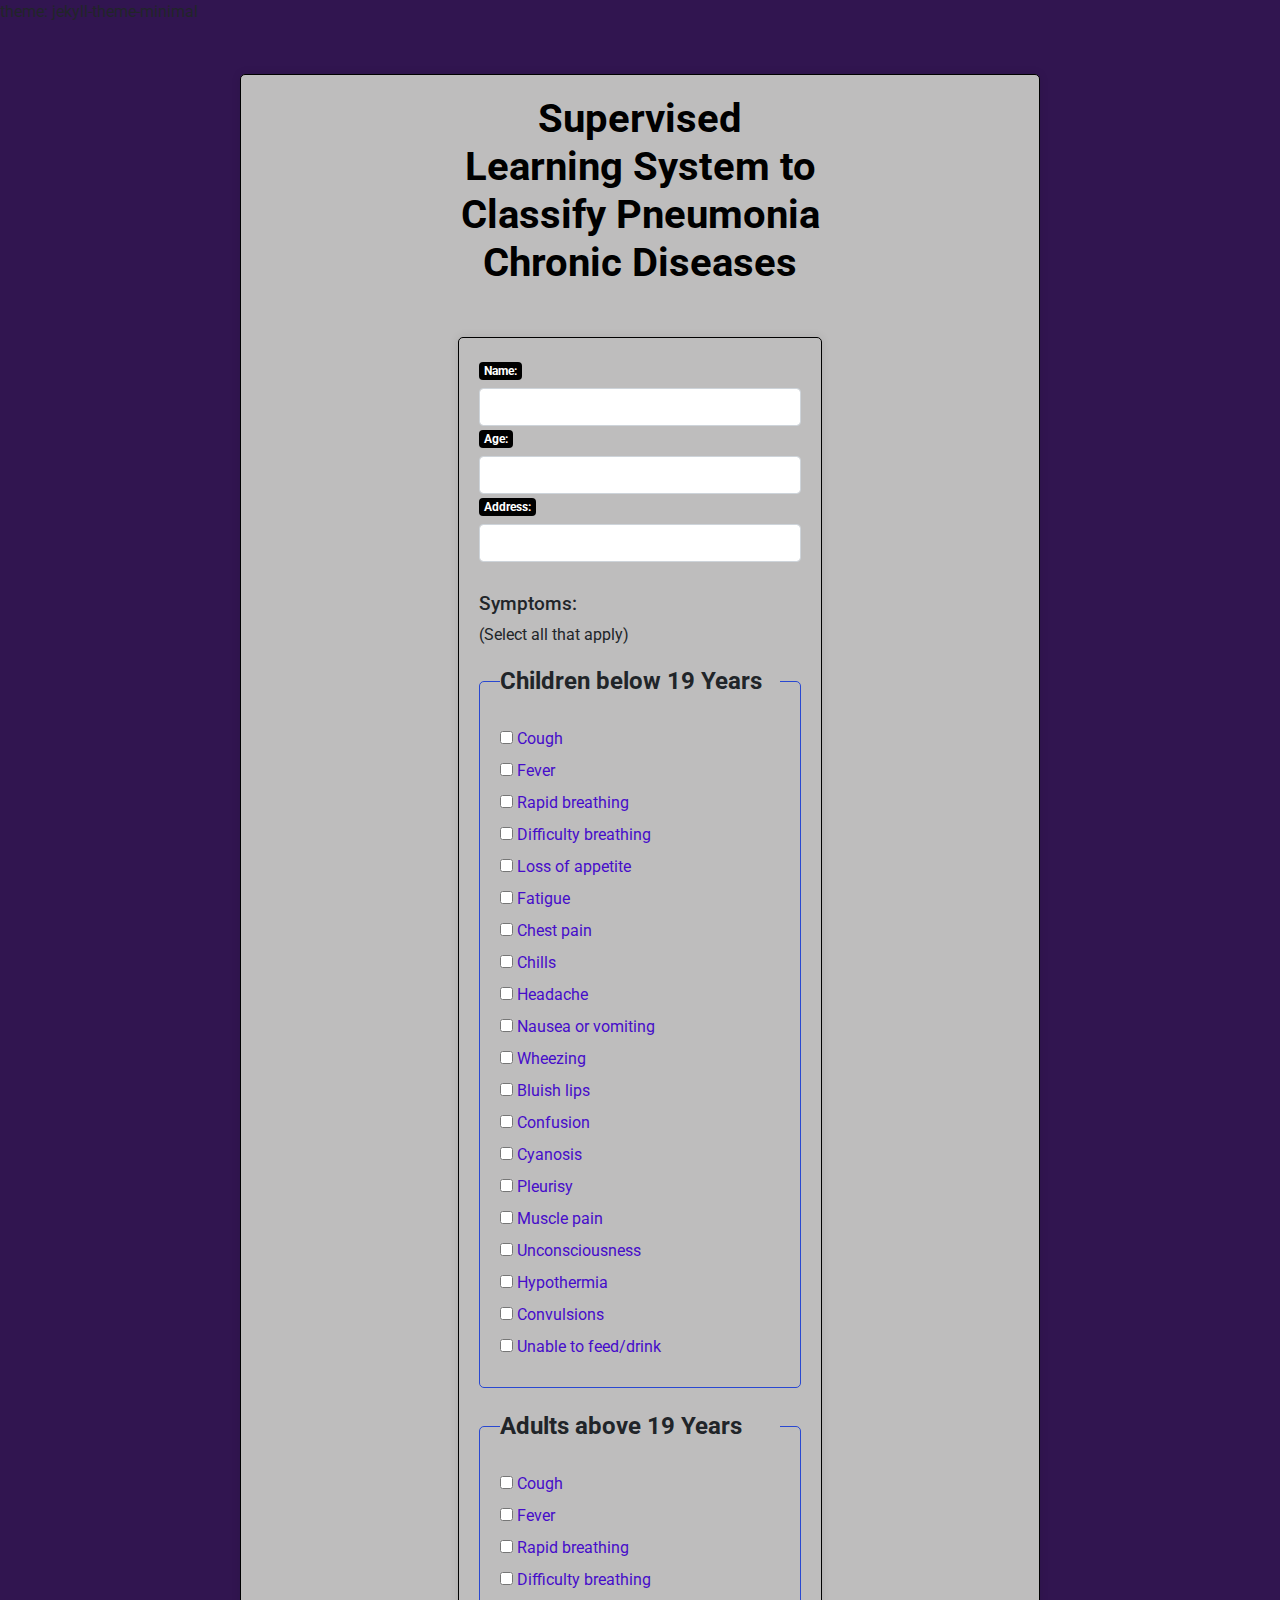
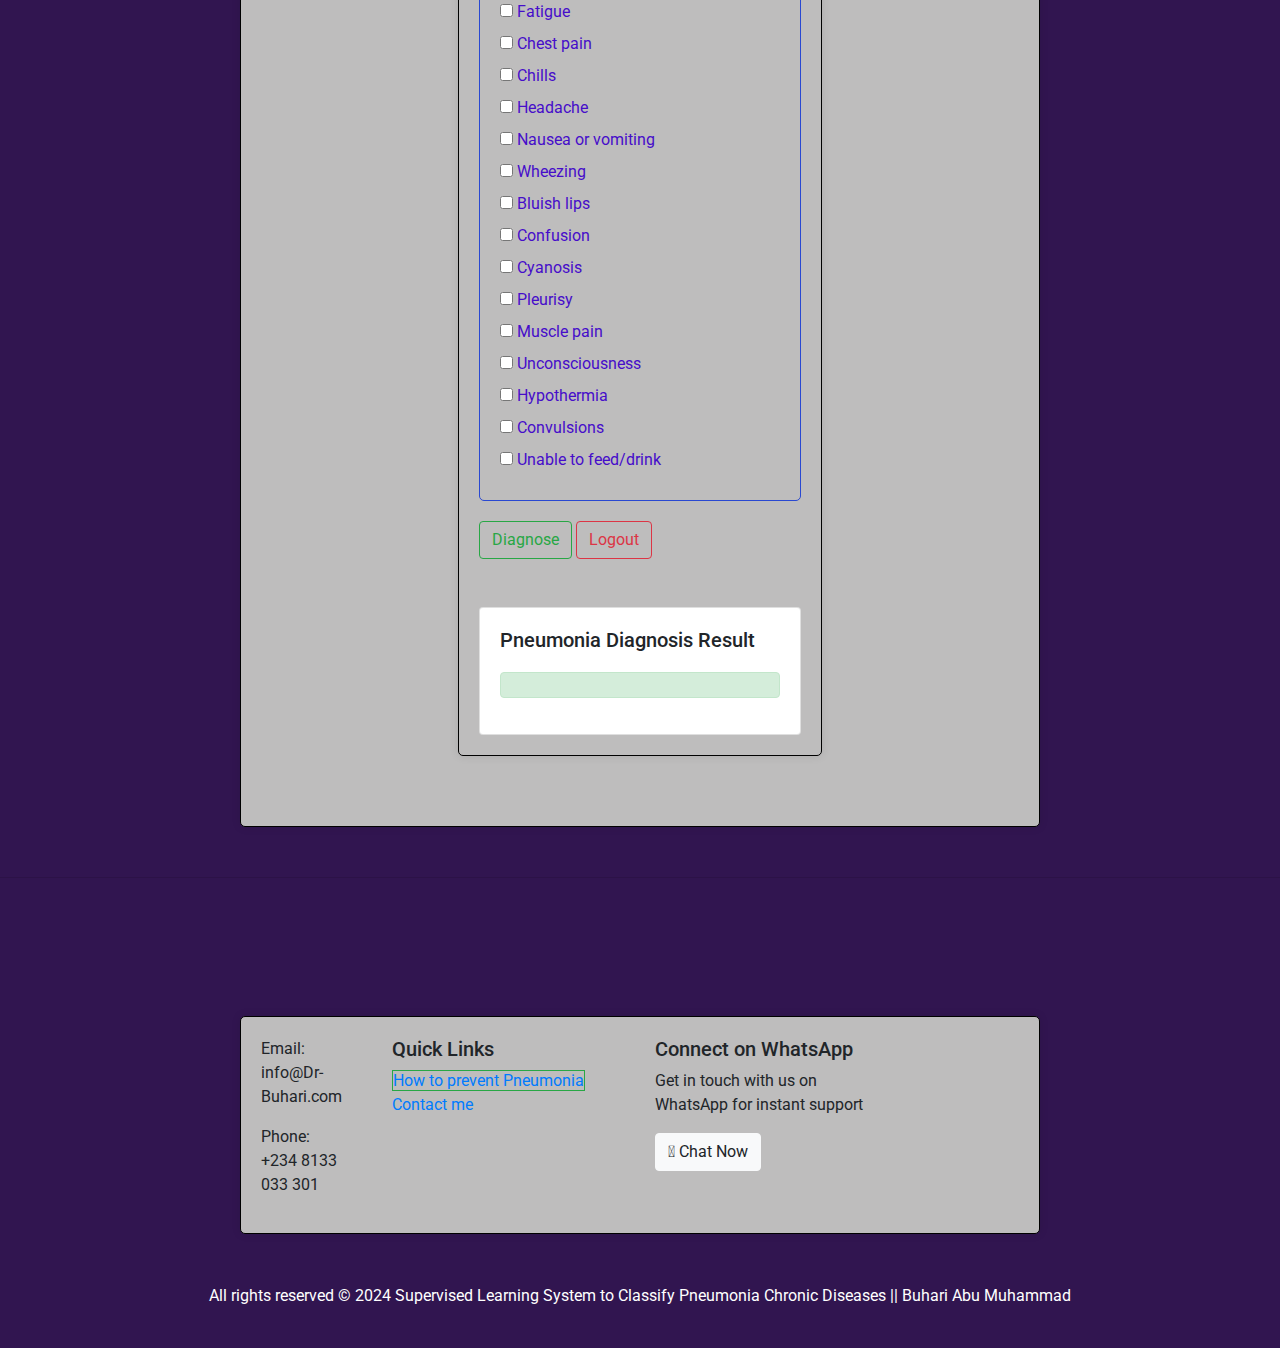
==== bayes/home.html @ f1036043 "Supervised learning to classify chronic disease" ====
<!DOCTYPE html>
<html lang="en">

<head>
    <meta charset="UTF-8">
    <title>Supervised Learning System to Classify Pneumonia Chronic Diseases</title>
    <meta charset="utf-8">
    <meta http-equiv="X-UA-Compatible" content="IE=edge">
    <title>Supervised Learning System to Classify Pneumonia Chronic Diseases</title>
    <!-- Tell the browser to be responsive to screen width -->
    <meta content="width=device-width, initial-scale=1, maximum-scale=1, user-scalable=no" name="viewport">
    <!-- Bootstrap 3.3.6 -->
    <link rel="stylesheet" href="https://maxcdn.bootstrapcdn.com/bootstrap/4.0.0-beta/css/bootstrap.min.css" integrity="sha384-/Y6pD6FV/Vv2HJnA6t+vslU6fwYXjCFtcEpHbNJ0lyAFsXTsjBbfaDjzALeQsN6M" crossorigin="anonymous">
    <!-- Font Awesome -->
    <link rel="stylesheet" href="https://cdnjs.cloudflare.com/ajax/libs/font-awesome/4.5.0/css/font-awesome.min.css">

    <link href="https://fonts.googleapis.com/css?family=Roboto" rel="stylesheet">
    <link rel='stylesheet' href='https://cdnjs.cloudflare.com/ajax/libs/twitter-bootstrap/4.0.0-beta/css/bootstrap.min.css'>
    <link rel='stylesheet' href='https://cdnjs.cloudflare.com/ajax/libs/font-awesome/4.5.0/css/font-awesome.min.css'>
    <link rel='stylesheet' href='https://fonts.googleapis.com/css?family=Roboto'>
    <link rel="stylesheet" href="./style.css">
    <link rel="stylesheet" href="styles.css">
</head>

<body>
    theme: jekyll-theme-minimal
    <div class="container">
        <div class="row">
            <div class="col-lg-3 col-md-2"></div>
            <div class="col-lg-6 col-md-8 login-box">


                <h1>Supervised Learning System to Classify Pneumonia Chronic Diseases</h1>

                <div class="container">

                    <form id="predictionForm">
                        <label for="exampleFormControlInput1" class="badge badge-primary-black">Name:</label>

                        <input type="text" class="form-control" id="name" required>

                        <label for="age" for="exampleFormControlInput1" class="badge badge-primary-black">Age:</label>

                        <input type="number" id="age" class="form-control" required onchange="toggleFieldset()">

                        <label for="address" class="badge badge-primary-black">Address:</label>
                        <input type="text" id="address" class="form-control" required>
                        <h2>Symptoms:</h2>
                        <p>(Select all that apply)</p>

                        <!-- Children Symptoms -->
                        <span class="border-primary">
                        <fieldset id="children">
                            <legend>Children below 19 Years</legend>
                            <input type="checkbox" id="childCough" value="Cough">
                            <label for="childCough">Cough</label><br>
                            <input type="checkbox" id="childFever" value="Fever">
                            <label for="childFever">Fever</label><br>
                            <input type="checkbox" id="childRapidBreathing" value="Rapid breathing">
                            <label for="childRapidBreathing">Rapid breathing</label><br>
                            <input type="checkbox" id="childDifficultyBreathing" value="Difficulty breathing">
                            <label for="childDifficultyBreathing">Difficulty breathing</label><br>
                            <input type="checkbox" id="childLossOfAppetite" value="Loss of appetite">
                            <label for="childLossOfAppetite">Loss of appetite</label><br>
                            <input type="checkbox" id="childFatigue" value="Fatigue">
                            <label for="childFatigue">Fatigue</label><br>
                            <input type="checkbox" id="childChestPain" value="Chest pain">
                            <label for="childChestPain">Chest pain</label><br>
                            <input type="checkbox" id="childChills" value="Chills">
                            <label for="childChills">Chills</label><br>
                            <input type="checkbox" id="childHeadache" value="Headache">
                            <label for="childHeadache">Headache</label><br>
                            <input type="checkbox" id="childNauseaVomiting" value="Nausea or vomiting">
                            <label for="childNauseaVomiting">Nausea or vomiting</label><br>
                            <input type="checkbox" id="childWheezing" value="Wheezing">
                            <label for="childWheezing">Wheezing</label><br>
                            <input type="checkbox" id="childBluishLips" value="Bluish lips">
                            <label for="childBluishLips">Bluish lips</label><br>
                            <input type="checkbox" id="childConfusion" value="Confusion">
                            <label for="childConfusion">Confusion</label><br>
                            <input type="checkbox" id="childCyanosis" value="Cyanosis">
                            <label for="childCyanosis">Cyanosis</label><br>
                            <input type="checkbox" id="childPleurisy" value="Pleurisy">
                            <label for="childPleurisy">Pleurisy</label><br>
                            <input type="checkbox" id="childMusclePain" value="Muscle pain">
                            <label for="childMusclePain">Muscle pain</label><br>
                            <input type="checkbox" id="childUnconsciousness" value="Unconsciousness">
                            <label for="childUnconsciousness">Unconsciousness</label><br>
                            <input type="checkbox" id="childHypothermia" value="Hypothermia">
                            <label for="childHypothermia">Hypothermia</label><br>
                            <input type="checkbox" id="childConvulsions" value="Convulsions">
                            <label for="childConvulsions">Convulsions</label><br>
                            <input type="checkbox" id="childUnableToFeedDrink" value="Unable to feed/drink">
                            <label for="childUnableToFeedDrink">Unable to feed/drink</label><br>
                        </fieldset>
                    </span>
                        <!-- Adult Symptoms -->
                        <span class="border-primary">
                                <fieldset id="adult">
                                    <legend>Adults above 19 Years</legend>
                                    <input type="checkbox" id="adultCough" value="Cough">
                                    <label for="adultCough">Cough</label><br>
                                    <input type="checkbox" id="adultFever" value="Fever">
                                    <label for="adultFever">Fever</label><br>
                                    <input type="checkbox" id="adultRapidBreathing" value="Rapid breathing">
                                    <label for="adultRapidBreathing">Rapid breathing</label><br>
                                    <input type="checkbox" id="adultDifficultyBreathing" value="Difficulty breathing">
                                    <label for="adultDifficultyBreathing">Difficulty breathing</label><br>
                                    <input type="checkbox" id="adultFatigue" value="Fatigue">
                                    <label for="adultFatigue">Fatigue</label><br>
                                    <input type="checkbox" id="adultChestPain" value="Chest pain">
                                    <label for="adultChestPain">Chest pain</label><br>
                                    <input type="checkbox" id="adultChills" value="Chills">
                                    <label for="adultChills">Chills</label><br>
                                    <input type="checkbox" id="adultHeadache" value="Headache">
                                    <label for="adultHeadache">Headache</label><br>
                                    <input type="checkbox" id="adultNauseaVomiting" value="Nausea or vomiting">
                                    <label for="adultNauseaVomiting">Nausea or vomiting</label><br>
                                    <input type="checkbox" id="adultWheezing" value="Wheezing">
                                    <label for="adultWheezing">Wheezing</label><br>
                                    <input type="checkbox" id="adultBluishLips" value="Bluish lips">
                                    <label for="adultBluishLips">Bluish lips</label><br>
                                    <input type="checkbox" id="adultConfusion" value="Confusion">
                                    <label for="adultConfusion">Confusion</label><br>
                                    <input type="checkbox" id="adultCyanosis" value="Cyanosis">
                                    <label for="adultCyanosis">Cyanosis</label><br>
                                    <input type="checkbox" id="adultPleurisy" value="Pleurisy">
                                    <label for="adultPleurisy">Pleurisy</label><br>
                                    <input type="checkbox" id="adultMusclePain" value="Muscle pain">
                                    <label for="adultMusclePain">Muscle pain</label><br>
                                    <input type="checkbox" id="adultUnconsciousness" value="Unconsciousness">
                                    <label for="adultUnconsciousness">Unconsciousness</label><br>
                                    <input type="checkbox" id="adultHypothermia" value="Hypothermia">
                                    <label for="adultHypothermia">Hypothermia</label><br>
                                    <input type="checkbox" id="adultConvulsions" value="Convulsions">
                                    <label for="adultConvulsions">Convulsions</label><br>
                                    <input type="checkbox" id="adultUnableToFeedDrink" value="Unable to feed/drink">
                                    <label for="adultUnableToFeedDrink">Unable to feed/drink</label><br>
                                </fieldset>
                      </span>
                        <button type="submit" class="btn btn-outline-success">Diagnose</button>
                        <button type="submit" class="btn btn-outline-danger" id="logoutBtn">Logout</button>
                    </form>

                    <div class="card mt-5">
                        <div class="card-body">

                            <h5 class="card-title">Pneumonia Diagnosis Result</h5>

                            <div class="alert alert-success" role="alert" id="result">

                            </div>

                        </div>
                    </div>

                </div>
            </div>
        </div>
    </div>
    </div>

    <hr>
    <br><br>
    <footer class="footer py-4">
        <div class="container">
            <div class="row">
                <div class="col-lg-2">

                    <p>Email:<br> info@Dr-Buhari.com</p>
                    <p>Phone:<br> +234 8133 033 301</p>
                </div>
                <div class="col-lg-4">
                    <h5>Quick Links</h5>
                    <ul class="list-unstyled">

                        <li>
                            <span class="border border-success"><a href="../bayes/prevention.html">How to prevent Pneumonia</a></span>
                        </li>

                        <li><a href="https://wa.link/hpmlts">Contact me</a></li>

                    </ul>
                </div>

                <div class="col-lg-4">
                    <h5>Connect on WhatsApp</h5>
                    <p>Get in touch with us on WhatsApp for instant support</p>
                    <a href="https://wa.link/hpmlts"><button type="button" class="btn btn-light"><i class="fab fa-whatsapp"></i> Chat Now</button></a>
                </div>

            </div>
        </div>
        <div class="text-center  text-white mt-3">
            <p>All rights reserved &copy; 2024 Supervised Learning System to Classify Pneumonia Chronic Diseases || Buhari Abu Muhammad</p>
        </div>
    </footer>
    <script src="script.js"></script>
</body>

</html>
---- bayes/styles.css ----
body {
                    background: #311550;
                    font-family: 'Roboto', sans-serif;
                }
                
                .container {
                    max-width: 800px;
                    margin: 50px auto;
                    padding: 20px;
                    background-color: #bebdbd;
                    border: 1px solid #000000;
                    border-radius: 5px;
                    box-shadow: 0px 0px 10px rgba(0, 0, 0, 0.1);
                }
                
                h1 {
                    text-align: center;
                    margin-bottom: 20px;
                    color: rgb(0, 0, 0);
                    font-weight: bold;
                }
                
                .badge-primary-black {
                    background-color: black !important;
                    color: white !important;
                    /* Ensure the text is visible */
                }
                
                h2 {
                    margin-top: 30px;
                    font-size: 1.2em;
                }
                
                fieldset {
                    margin-bottom: 20px;
                    border: 1px solid #2948d1;
                    border-radius: 5px;
                    padding: 20px;
                }
                
                legend {
                    font-weight: bold;
                }
                
                label {
                    margin-right: 10px;
                    color: rgb(70, 13, 202);
                }
                
                .form-group {
                    margin-bottom: 40px;
                    outline: 0px;
                }
                
                button {
                    display: block;
                    margin: 0 auto;
                    padding: 10px 20px;
                    background-color: #007bff;
                    color: #bebdbd;
                    border: none;
                    border-radius: 5px;
                    font-size: 1em;
                    cursor: pointer;
                    transition: background-color 0.3s ease;
                }
                
                button:hover {
                    background-color: #0056b3;
                }
                
                #result {
                    margin-top: 20px;
                    text-align: center;
                }
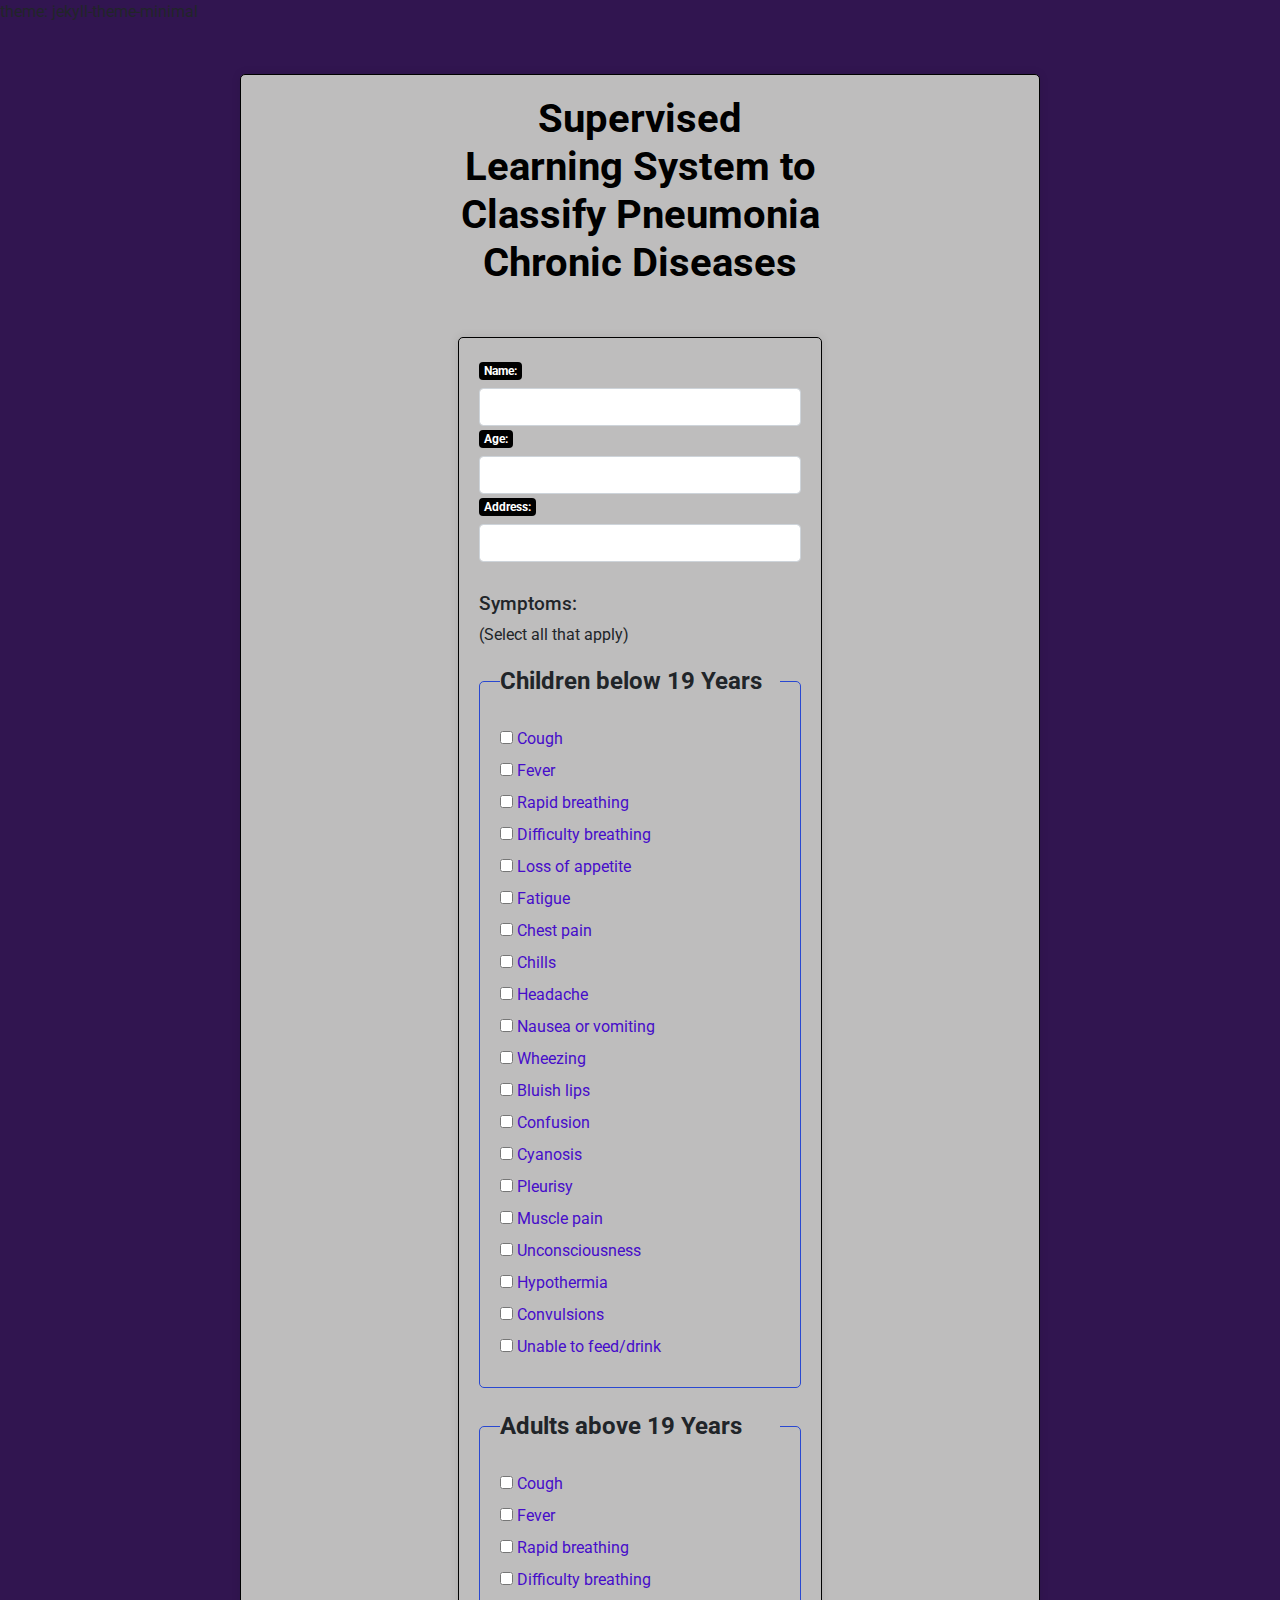
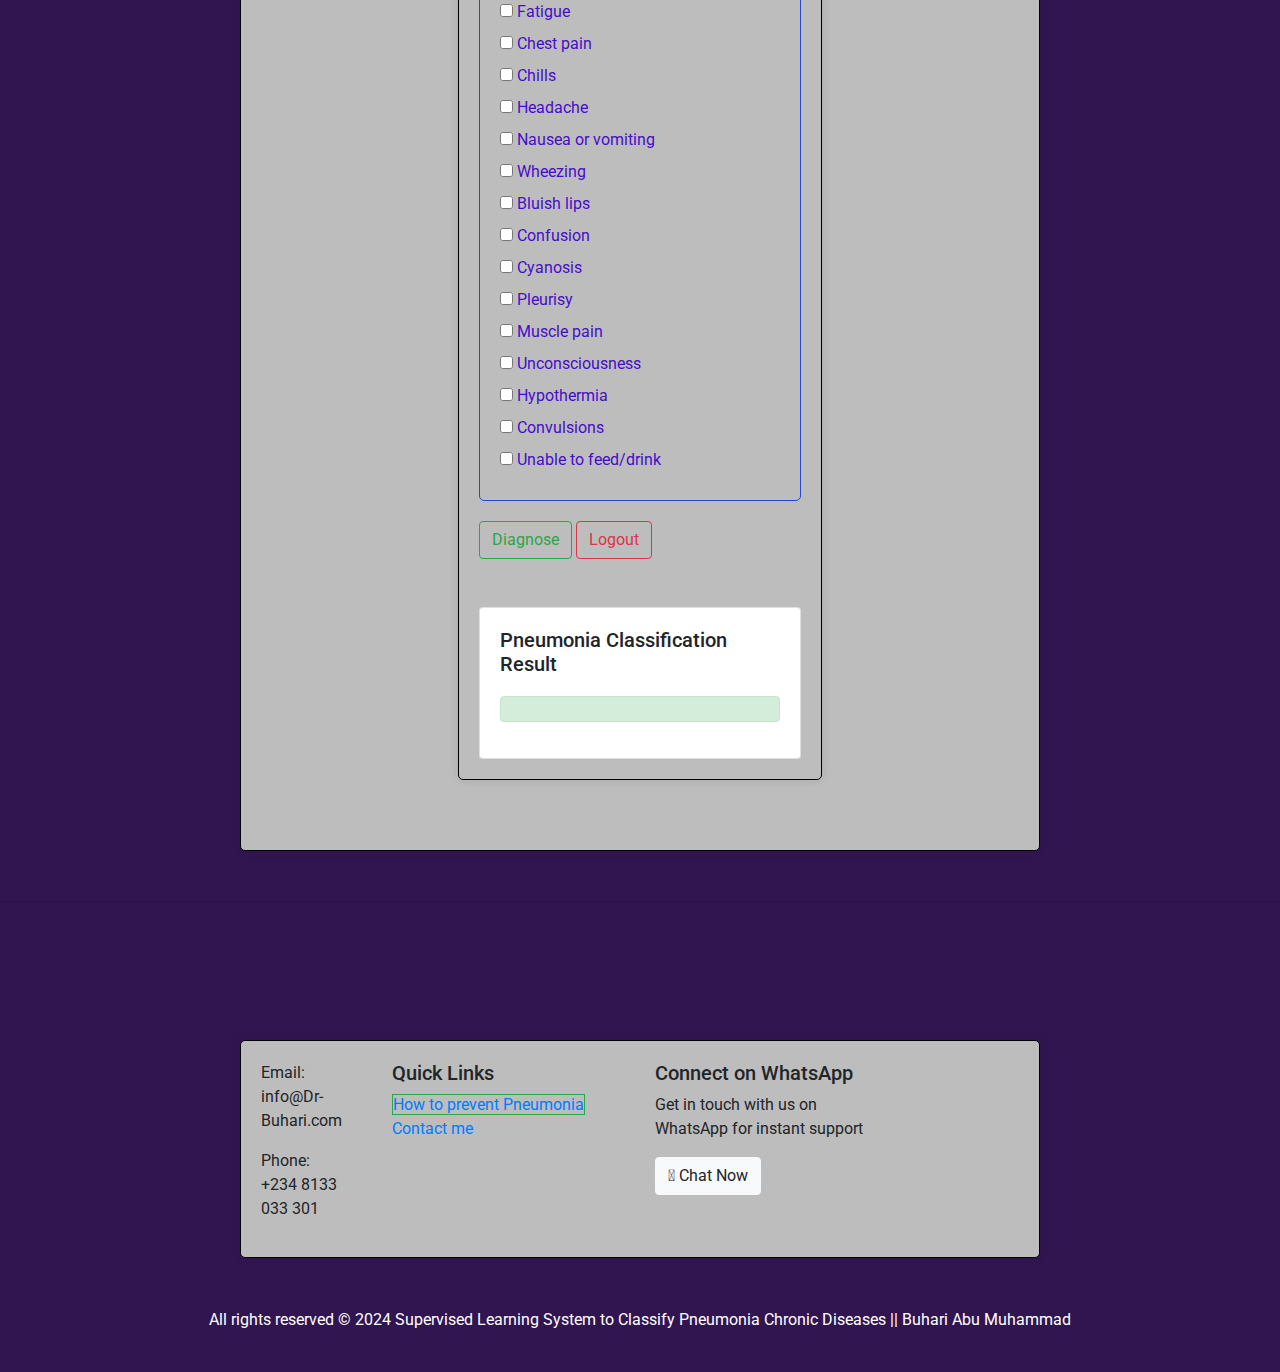
==== commit e2343dbd: "Updated" ====
--- a/bayes/home.html
+++ b/bayes/home.html
@@ -145,7 +145,7 @@
                     <div class="card mt-5">
                         <div class="card-body">
 
-                            <h5 class="card-title">Pneumonia Diagnosis Result</h5>
+                            <h5 class="card-title">Pneumonia Classification Result</h5>
 
                             <div class="alert alert-success" role="alert" id="result">
 
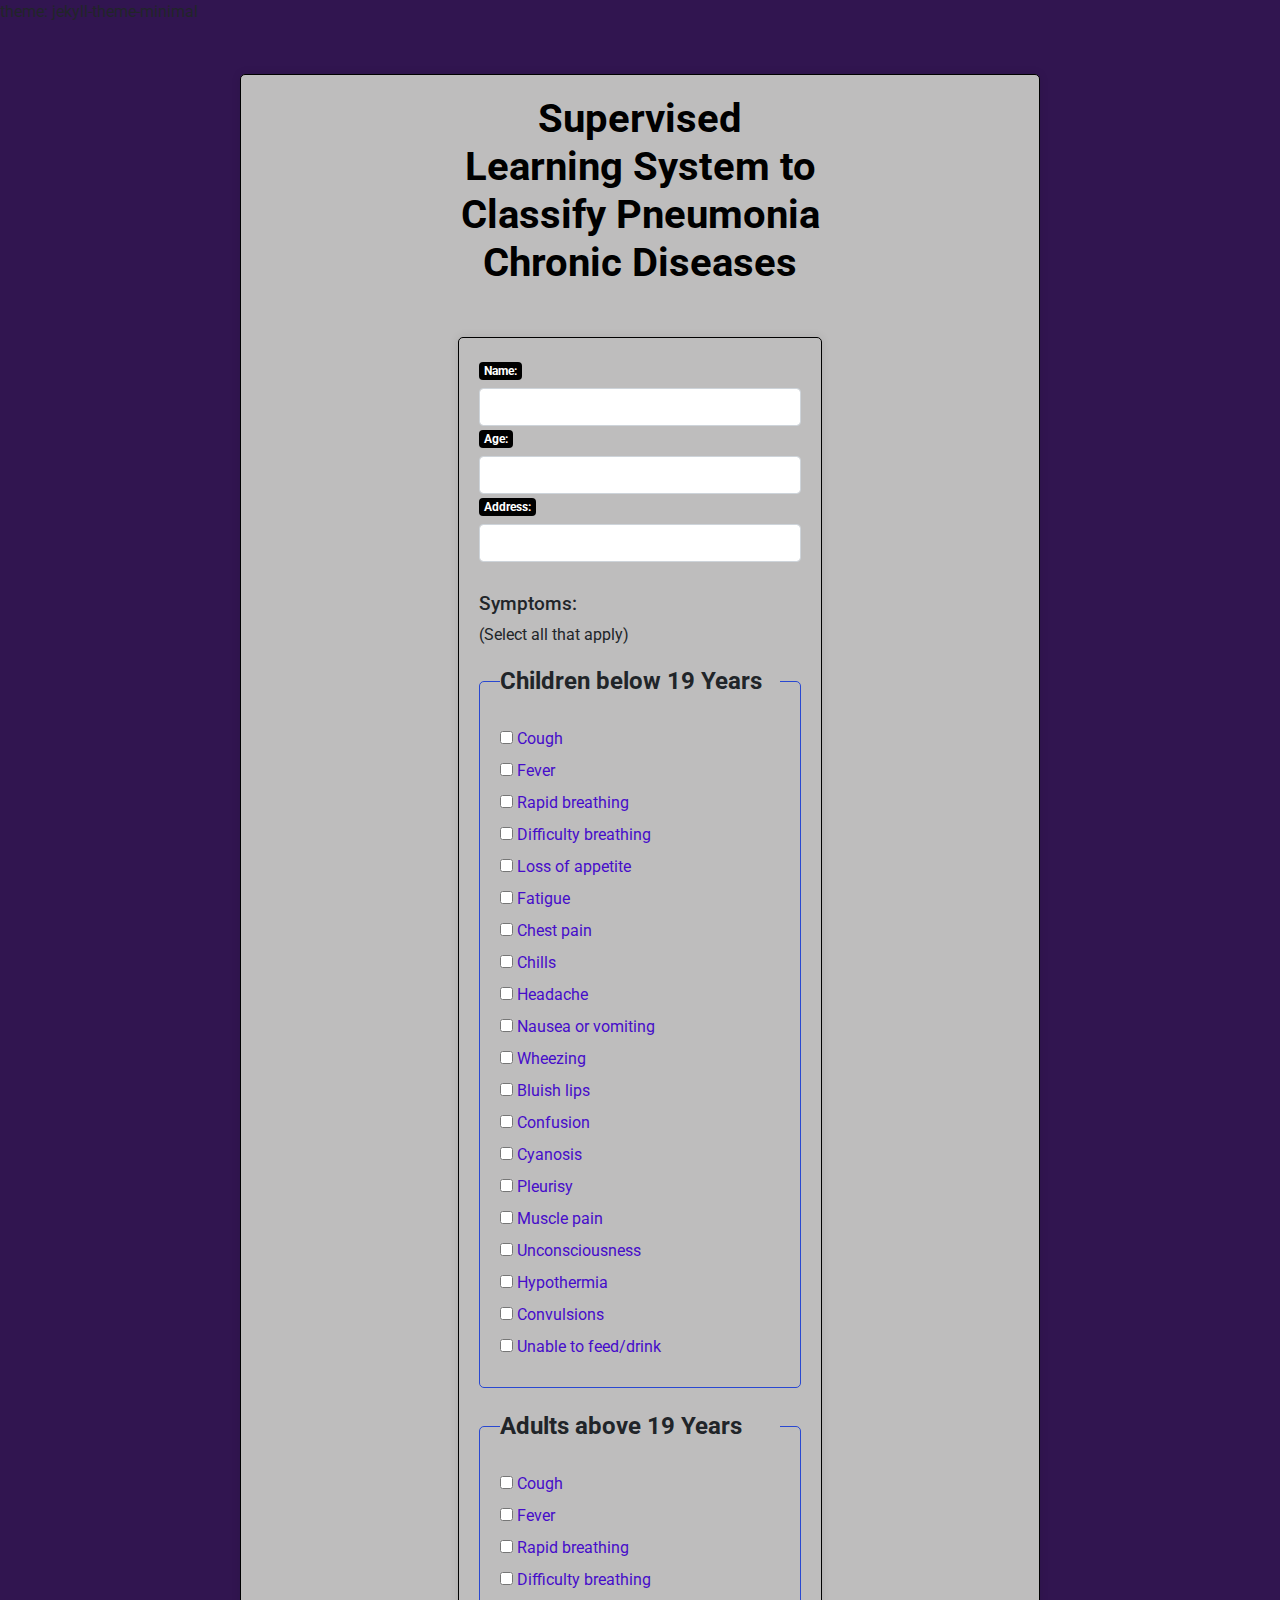
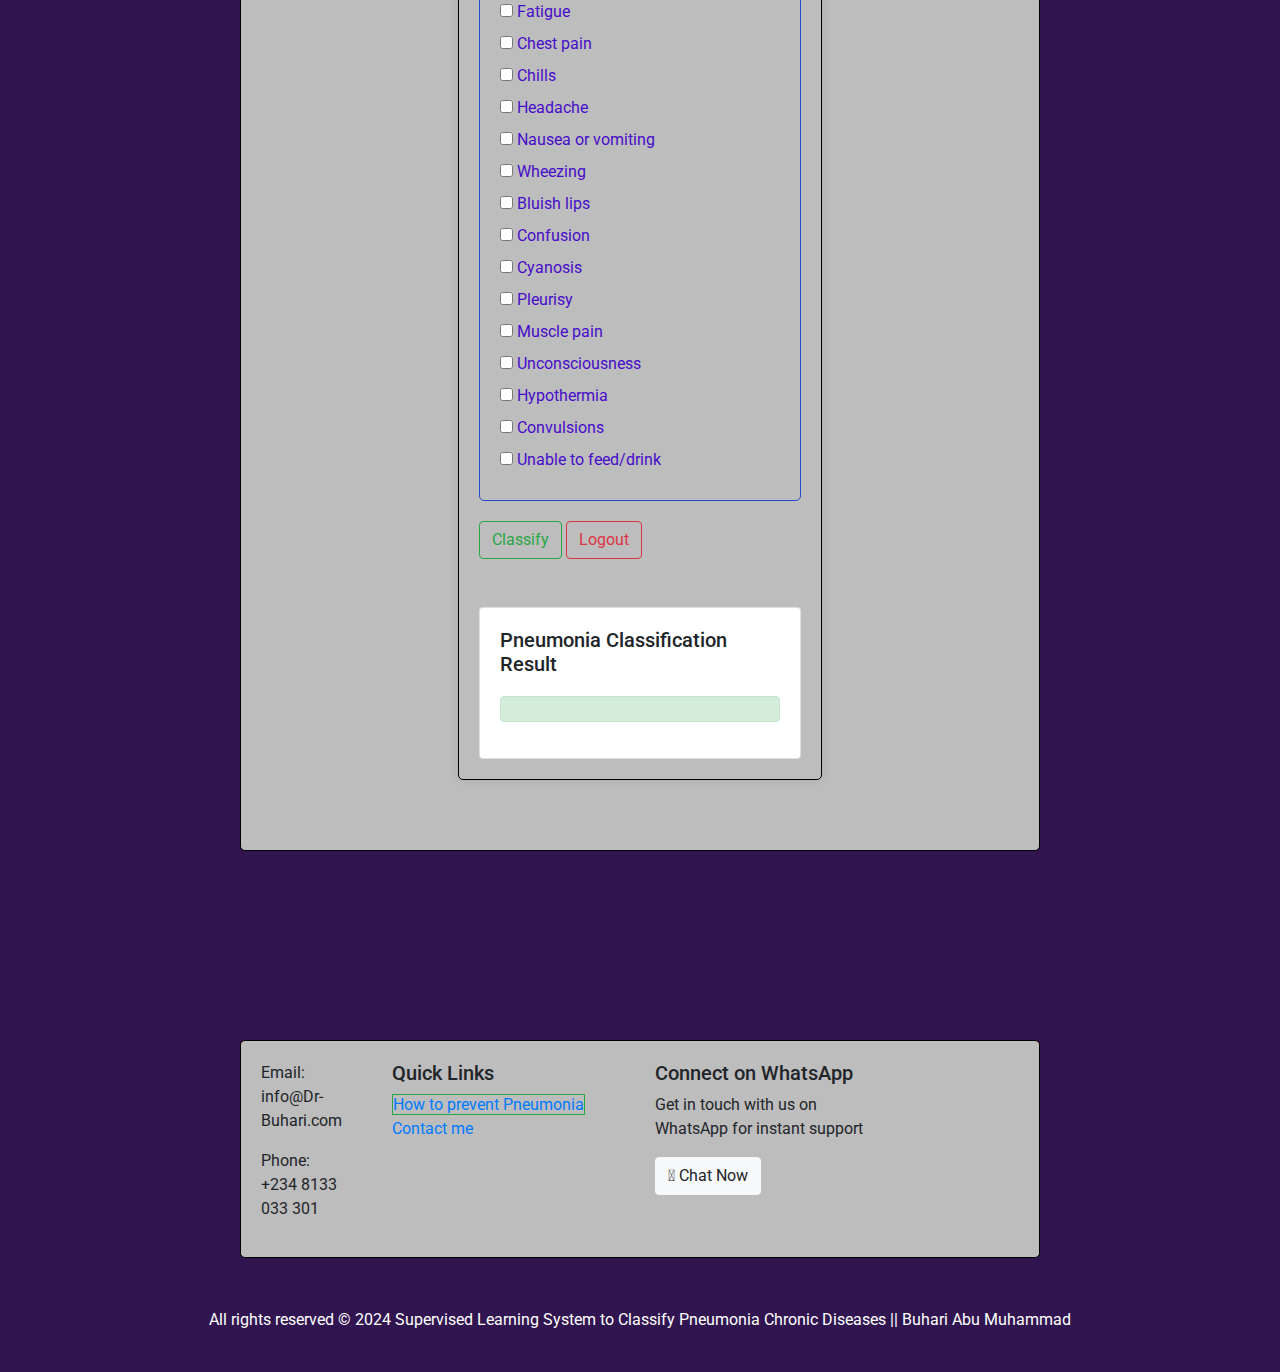
==== commit 700f7867: "Updated" ====
--- a/bayes/home.html
+++ b/bayes/home.html
@@ -138,7 +138,7 @@
                                     <label for="adultUnableToFeedDrink">Unable to feed/drink</label><br>
                                 </fieldset>
                       </span>
-                        <button type="submit" class="btn btn-outline-success">Diagnose</button>
+                        <button type="submit" class="btn btn-outline-success">Classify</button>
                         <button type="submit" class="btn btn-outline-danger" id="logoutBtn">Logout</button>
                     </form>
 
